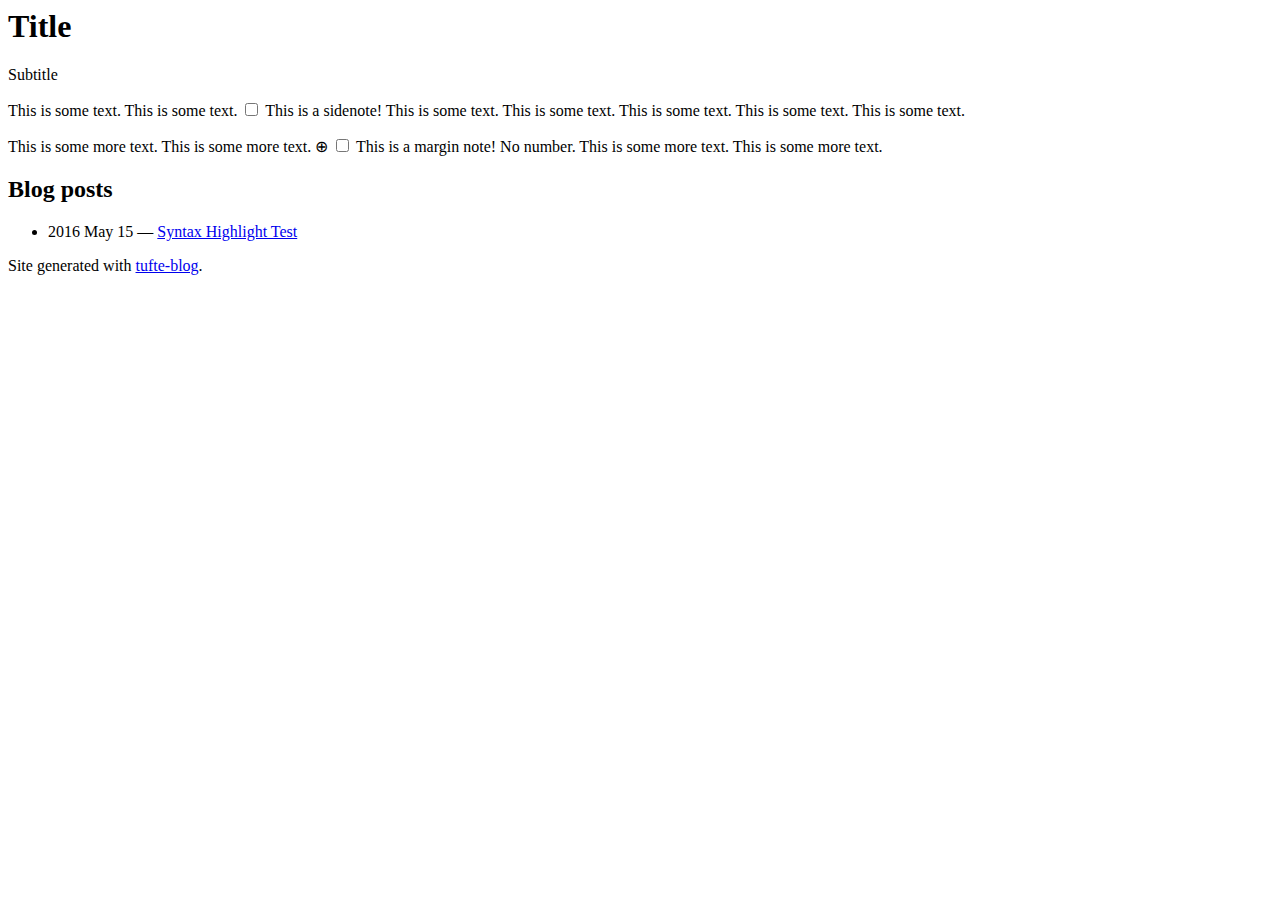
==== spec/assets/integration/index.html @ 72d8bc6b "Add integration test that tests exact output" ====
<html>

<head>
  <meta charset="utf-8"/>
  <title>My Blog</title>
  <link rel="stylesheet" href="/css/tufte.css"/>
  <link rel="stylesheet" href="/css/style.css"/>
  <meta name="viewport" content="width=device-width, initial-scale=1">
</head>

<body>
  <article>
  <h1>
    Title
  </h1>
  <p class="subtitle">
    Subtitle
  </p>

  <section>
    <p>
      This is some text. This is some text.<label for="my-sidenote" class="margin-toggle sidenote-number"></label>
<input type="checkbox" id="my-sidenote" class="margin-toggle"/>
<span class="sidenote">
This is a sidenote!
</span> This is some text. This is some
      text. This is some text. This is some text. This is some text.
    </p>
    <p>
      This is some more text. This is some more text.
      <label for="my-margin-note" class="margin-toggle">&#8853;</label>
<input type="checkbox" id="my-margin-note" class="margin-toggle"/>
<span class="marginnote">
This is a margin note! No number.
</span>
      This is some more text. This is some more text.
  </section>

  <section>
    <h2>Blog posts</h2>
    <ul>
    
      <li>
        2016 May 15 &mdash;
        <a href="2016/5/15/syntax-highlight-test">Syntax Highlight Test</a>
      </li>
    
    </ul>
  </section>
</article>

  <footer>
    <p>
      Site generated with
      <a href="https://github.com/mxhold/tufte-blog">tufte-blog</a>.
    </p>
  </footer>
</body>

</html>
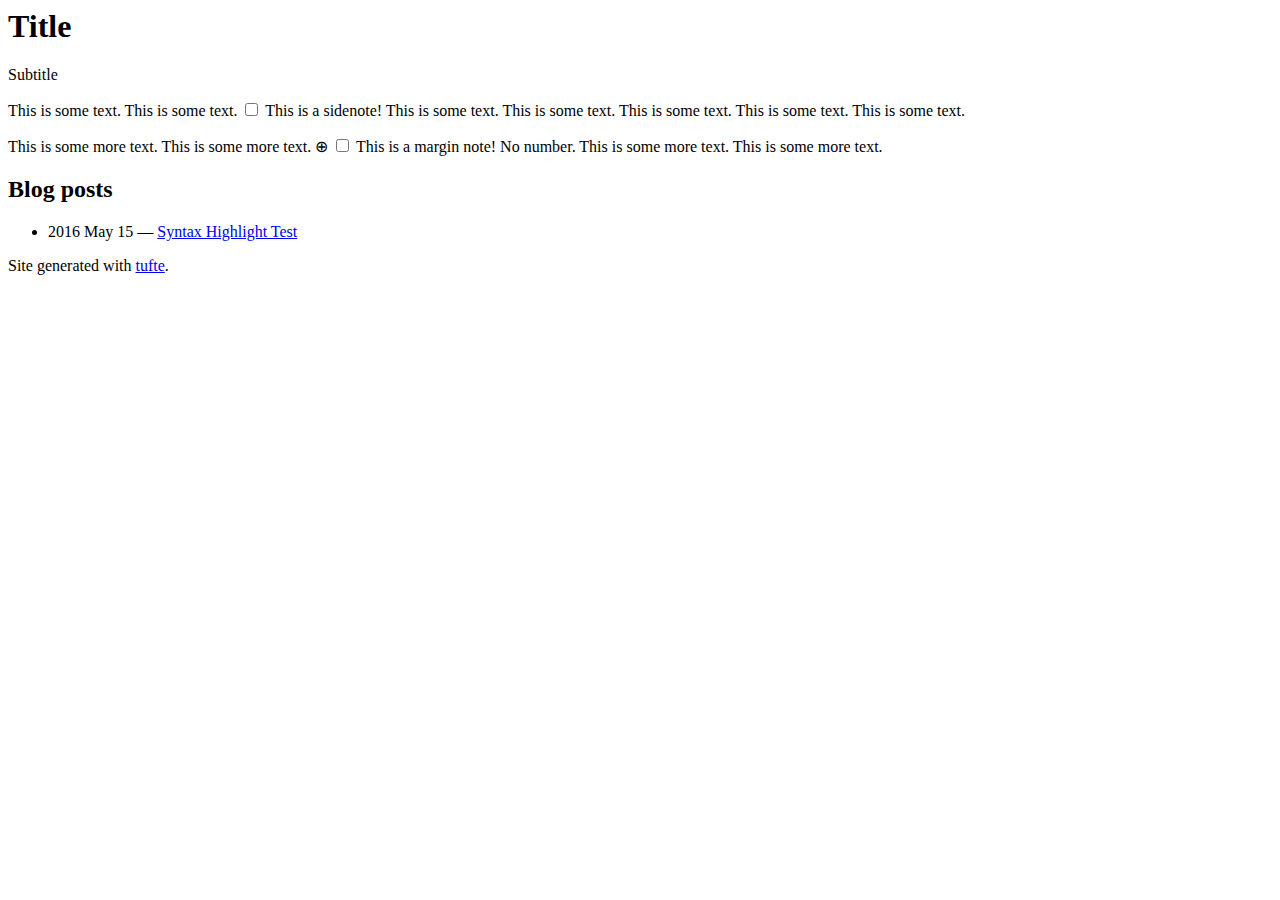
==== commit 8fd0895f: "Fix footer link to point to correct repo" ====
--- a/spec/assets/integration/index.html
+++ b/spec/assets/integration/index.html
@@ -39,12 +39,10 @@
   <section>
     <h2>Blog posts</h2>
     <ul>
-    
       <li>
         2016 May 15 &mdash;
         <a href="2016/5/15/syntax-highlight-test">Syntax Highlight Test</a>
       </li>
-    
     </ul>
   </section>
 </article>
@@ -52,7 +50,7 @@
   <footer>
     <p>
       Site generated with
-      <a href="https://github.com/mxhold/tufte-blog">tufte-blog</a>.
+      <a href="https://github.com/mxhold/tufte">tufte</a>.
     </p>
   </footer>
 </body>
